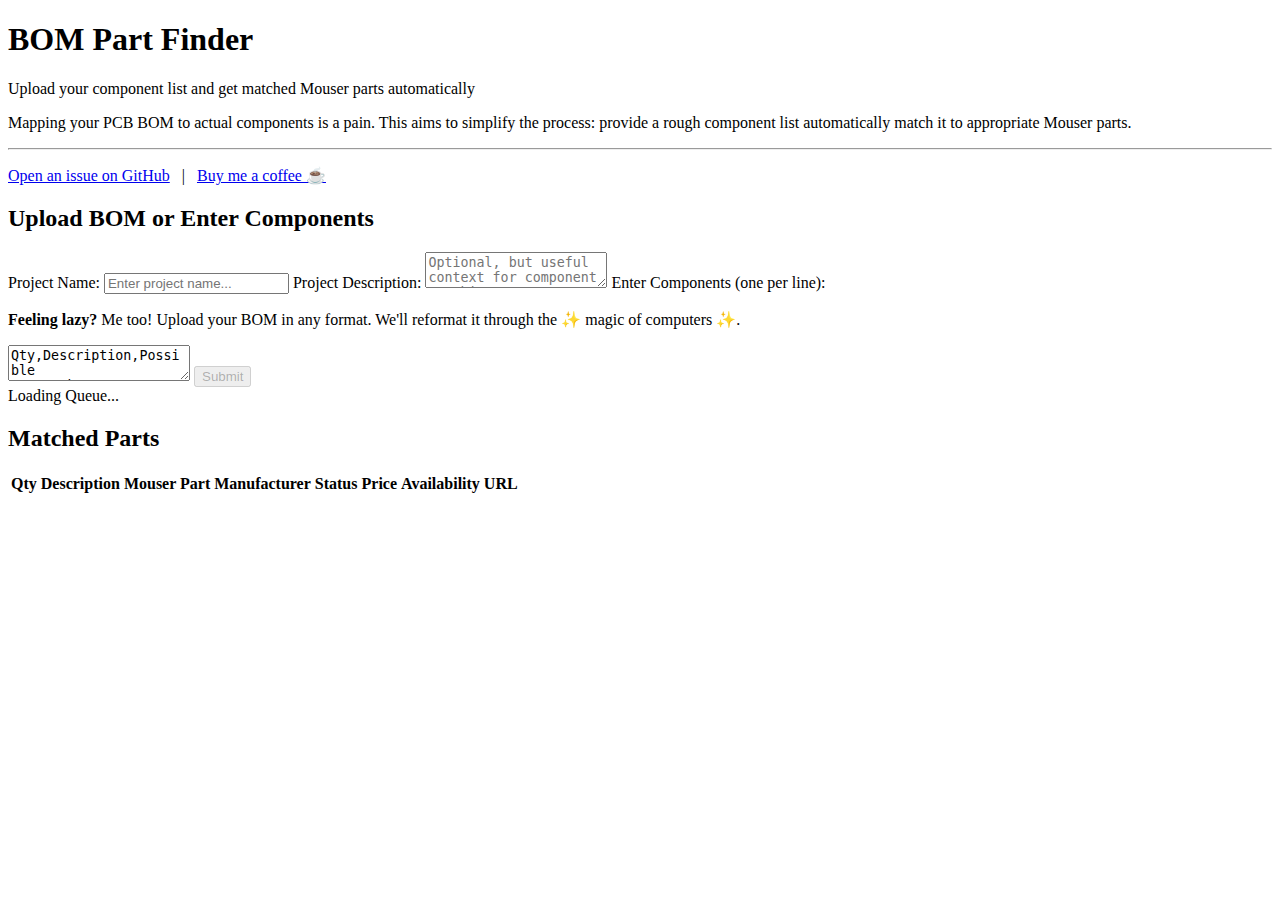
==== pcb_part_finder/web/templates/index.html @ 33104be1 "Add LLM integration for BOM reformatting and enhance UI with hint text" ====
<!DOCTYPE html>
<html lang="en">
<head>
    <meta charset="UTF-8">
    <meta name="viewport" content="width=device-width, initial-scale=1.0">
    <title>BOM Part Finder</title>
    <link rel="stylesheet" href="/static/style.css">
</head>
<body>
    <div class="container">
        <header>
            <h1>BOM Part Finder</h1>
            <p class="description">Upload your component list and get matched Mouser parts automatically</p>
            <p class="header-info">Mapping your PCB BOM to actual components is a pain. This aims to simplify the process: provide a rough component list automatically match it to appropriate Mouser parts.</p>
            <hr class="header-divider"/>
            <p class="header-info">
                <a href="https://github.com/LastZactionHero/part_finder/issues" target="_blank" rel="noopener noreferrer">Open an issue on GitHub</a>
                &nbsp;&nbsp;|&nbsp;&nbsp;
                <a href="https://www.buymeacoffee.com/lastzactionhero" target="_blank" rel="noopener noreferrer">Buy me a coffee ☕</a>
            </p>
        </header>

        <main>
            <div class="upload-section">
                <h2>Upload BOM or Enter Components</h2>
                <label for="projectNameInput">Project Name:</label>
                <input type="text" id="projectNameInput" placeholder="Enter project name...">
                <label for="projectDescriptionInput">Project Description:</label>
                <textarea id="projectDescriptionInput" placeholder="Optional, but useful context for component matching" rows="2"></textarea>
                <label for="componentInput">Enter Components (one per line):</label>
                <p class="hint-text">
                    <b>Feeling lazy?</b> Me too! Upload your BOM in any format. We'll reformat it through the ✨ magic of computers ✨.
                </p>
                <textarea id="componentInput">Qty,Description,Possible MPN,Package,Notes/Source
1,"ESP32 Wi-Fi/BT Module, 8MB Flash, 2MB PSRAM",ESP32-WROOM-32E-N8R2,RF_Module:ESP32-WROOM-32E,"Sufficient for MPN, SMT. Use Espressif KiCad Lib. Verify footprint."
1 little red smd led, the little kind you'd find on an Arduino to tell you it's powered on
A very popular 3.3v LDO regulator.
25 individual cherry mx keys that I can solder on for a custom keyboard
6 0.1uf ceramic caps, 0805</textarea>
                <button id="submitButton" disabled>Submit</button>
                <div class="queue-info" id="queueInfoContainer">
                    <span id="queueLength">Loading Queue...</span>
                </div>
            </div>

            <div id="processing-results-section" class="hidden">
                <div id="statusMessageContainer">
                     <div id="statusMessage"></div>
                </div>
                <h2 id="resultsHeader" class="hidden">Matched Parts</h2>
                <div class="table-container hidden" id="resultsTableContainer">
                    <table id="resultsTable">
                        <thead>
                            <tr>
                                <th>Qty</th>
                                <th>Description</th>
                                <th>Mouser Part</th>
                                <th>Manufacturer</th>
                                <th>Status</th>
                                <th>Price</th>
                                <th>Availability</th>
                                <th>URL</th>
                            </tr>
                        </thead>
                        <tbody></tbody>
                    </table>
                </div>
            </div>
        </main>
    </div>
    <script src="/static/script.js"></script>
</body>
</html>
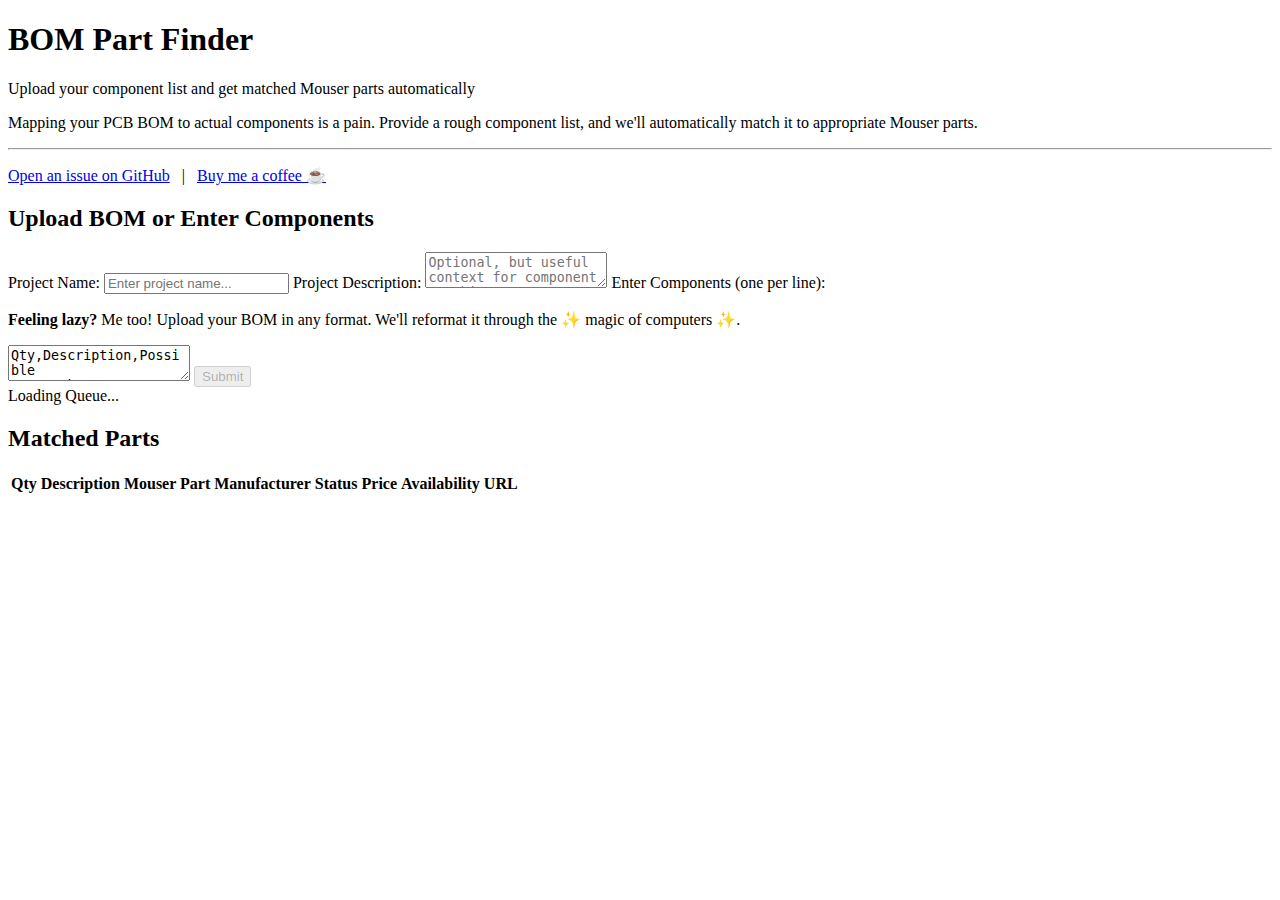
==== commit 6ab50a84: "Refine header description for clarity and conciseness in index.html" ====
--- a/pcb_part_finder/web/templates/index.html
+++ b/pcb_part_finder/web/templates/index.html
@@ -11,7 +11,7 @@
         <header>
             <h1>BOM Part Finder</h1>
             <p class="description">Upload your component list and get matched Mouser parts automatically</p>
-            <p class="header-info">Mapping your PCB BOM to actual components is a pain. This aims to simplify the process: provide a rough component list automatically match it to appropriate Mouser parts.</p>
+            <p class="header-info">Mapping your PCB BOM to actual components is a pain. Provide a rough component list, and we'll automatically match it to appropriate Mouser parts.</p>
             <hr class="header-divider"/>
             <p class="header-info">
                 <a href="https://github.com/LastZactionHero/part_finder/issues" target="_blank" rel="noopener noreferrer">Open an issue on GitHub</a>
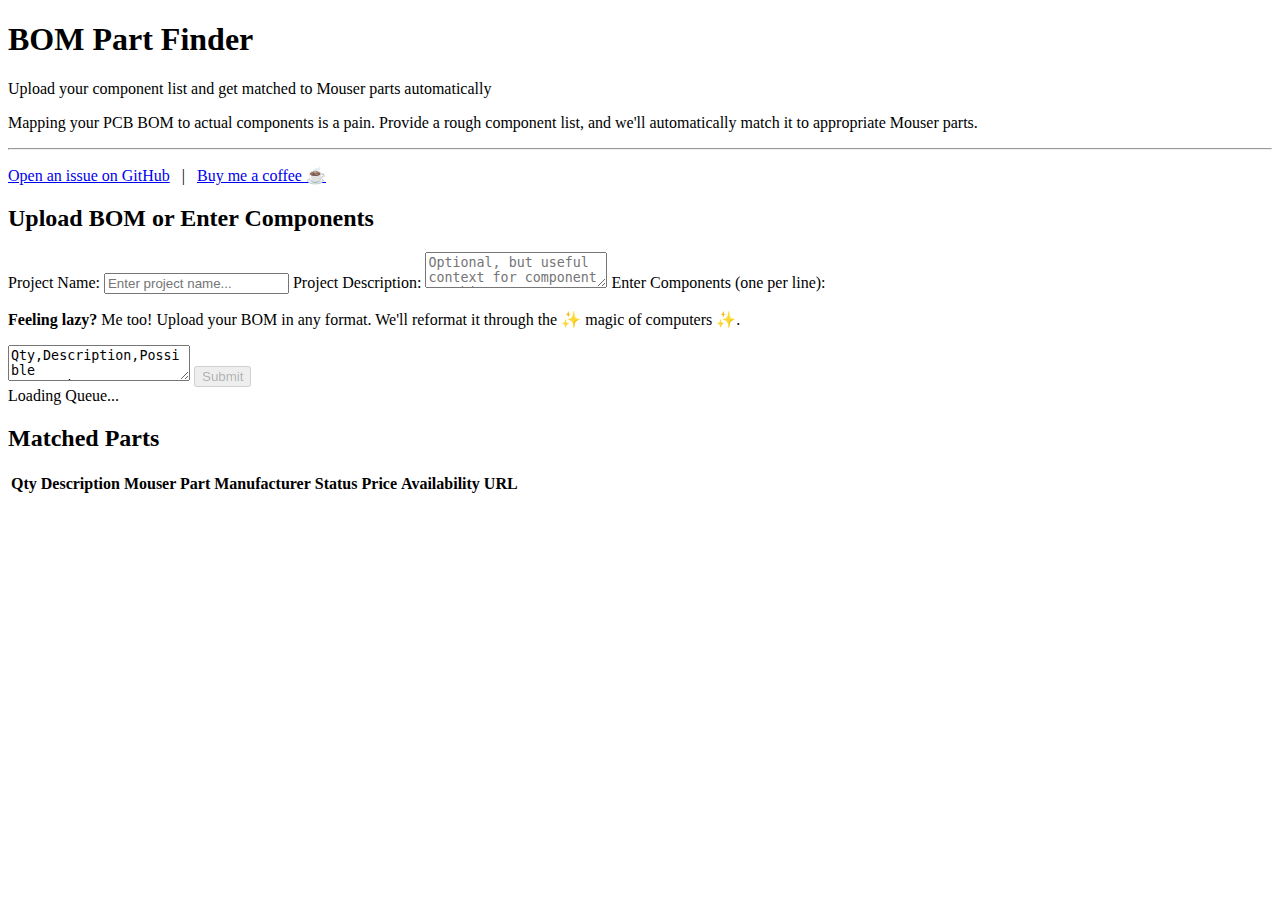
==== commit 4296d794: "Update header description for improved clarity in index.html" ====
--- a/pcb_part_finder/web/templates/index.html
+++ b/pcb_part_finder/web/templates/index.html
@@ -10,7 +10,7 @@
     <div class="container">
         <header>
             <h1>BOM Part Finder</h1>
-            <p class="description">Upload your component list and get matched Mouser parts automatically</p>
+            <p class="description">Upload your component list and get matched to Mouser parts automatically</p>
             <p class="header-info">Mapping your PCB BOM to actual components is a pain. Provide a rough component list, and we'll automatically match it to appropriate Mouser parts.</p>
             <hr class="header-divider"/>
             <p class="header-info">
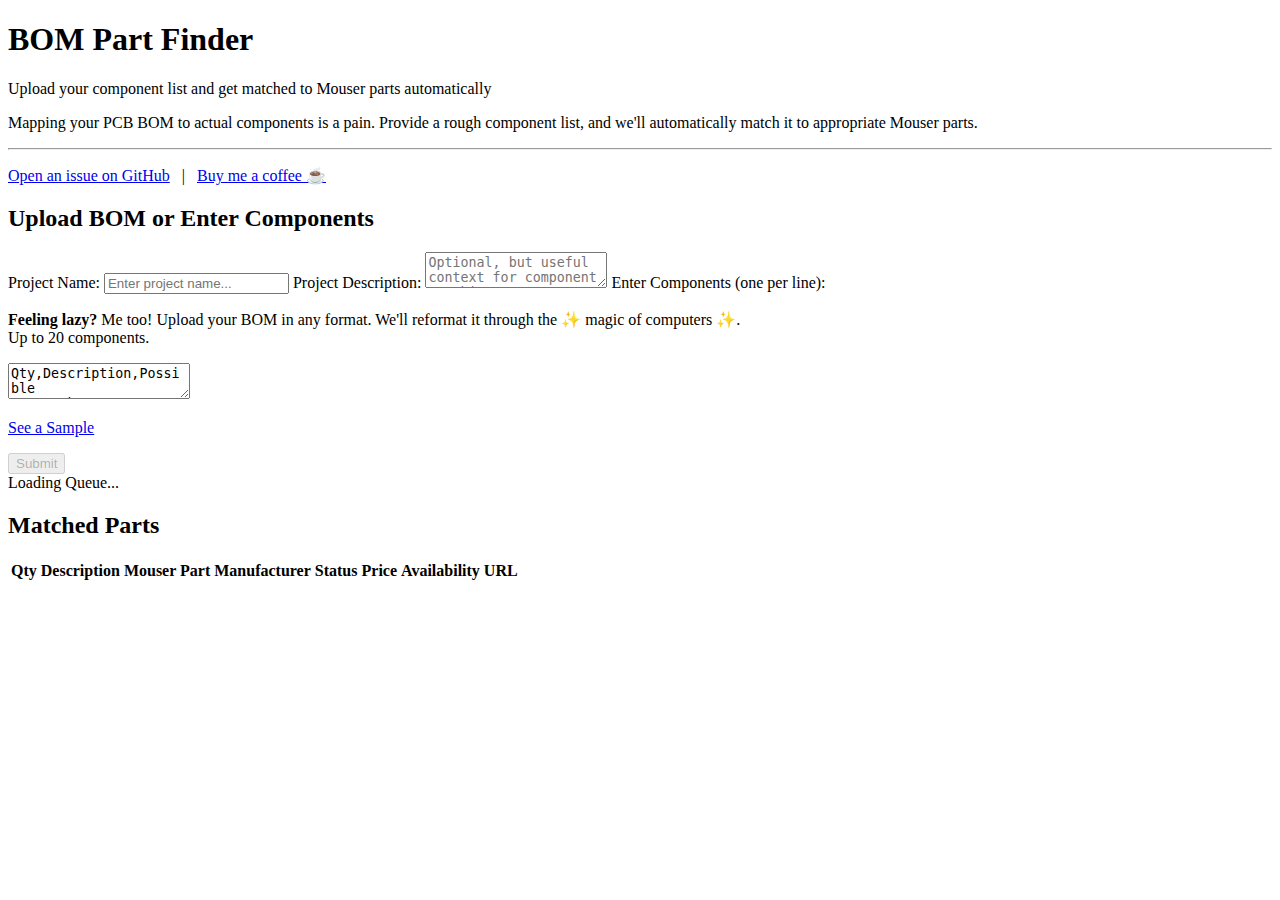
==== commit bdd6ad9c: "Enhance user guidance in index.html by adding a character limit note for BOM uploads and including a" ====
--- a/pcb_part_finder/web/templates/index.html
+++ b/pcb_part_finder/web/templates/index.html
@@ -1,10 +1,22 @@
 <!DOCTYPE html>
 <html lang="en">
 <head>
+    <!-- Google tag (gtag.js) -->
+    <script async src="https://www.googletagmanager.com/gtag/js?id=G-110PRF4YDP"></script>
+    <script>
+    window.dataLayer = window.dataLayer || [];
+    function gtag(){dataLayer.push(arguments);}
+    gtag('js', new Date());
+
+    gtag('config', 'G-110PRF4YDP');
+    </script>
     <meta charset="UTF-8">
     <meta name="viewport" content="width=device-width, initial-scale=1.0">
     <title>BOM Part Finder</title>
     <link rel="stylesheet" href="/static/style.css">
+    <script>
+        window.API_BASE_URL = "{{ api_url }}";
+    </script>
 </head>
 <body>
     <div class="container">
@@ -16,7 +28,7 @@
             <p class="header-info">
                 <a href="https://github.com/LastZactionHero/part_finder/issues" target="_blank" rel="noopener noreferrer">Open an issue on GitHub</a>
                 &nbsp;&nbsp;|&nbsp;&nbsp;
-                <a href="https://www.buymeacoffee.com/lastzactionhero" target="_blank" rel="noopener noreferrer">Buy me a coffee ☕</a>
+                <a href="https://www.buymeacoffee.com/0TkxgdNwqd" target="_blank" rel="noopener noreferrer">Buy me a coffee ☕</a>
             </p>
         </header>
 
@@ -29,7 +41,7 @@
                 <textarea id="projectDescriptionInput" placeholder="Optional, but useful context for component matching" rows="2"></textarea>
                 <label for="componentInput">Enter Components (one per line):</label>
                 <p class="hint-text">
-                    <b>Feeling lazy?</b> Me too! Upload your BOM in any format. We'll reformat it through the ✨ magic of computers ✨.
+                    <b>Feeling lazy?</b> Me too! Upload your BOM in any format. We'll reformat it through the ✨ magic of computers ✨.<br/>Up to 20 components.
                 </p>
                 <textarea id="componentInput">Qty,Description,Possible MPN,Package,Notes/Source
 1,"ESP32 Wi-Fi/BT Module, 8MB Flash, 2MB PSRAM",ESP32-WROOM-32E-N8R2,RF_Module:ESP32-WROOM-32E,"Sufficient for MPN, SMT. Use Espressif KiCad Lib. Verify footprint."
@@ -37,6 +49,9 @@
 A very popular 3.3v LDO regulator.
 25 individual cherry mx keys that I can solder on for a custom keyboard
 6 0.1uf ceramic caps, 0805</textarea>
+                <p class="hint-text">
+                    <a href="https://www.bompartfinder.com/?project=39147983-9b6f-40a9-a93b-71b7e4a55722" target="_blank" rel="noopener noreferrer">See a Sample</a>
+                </p>
                 <button id="submitButton" disabled>Submit</button>
                 <div class="queue-info" id="queueInfoContainer">
                     <span id="queueLength">Loading Queue...</span>
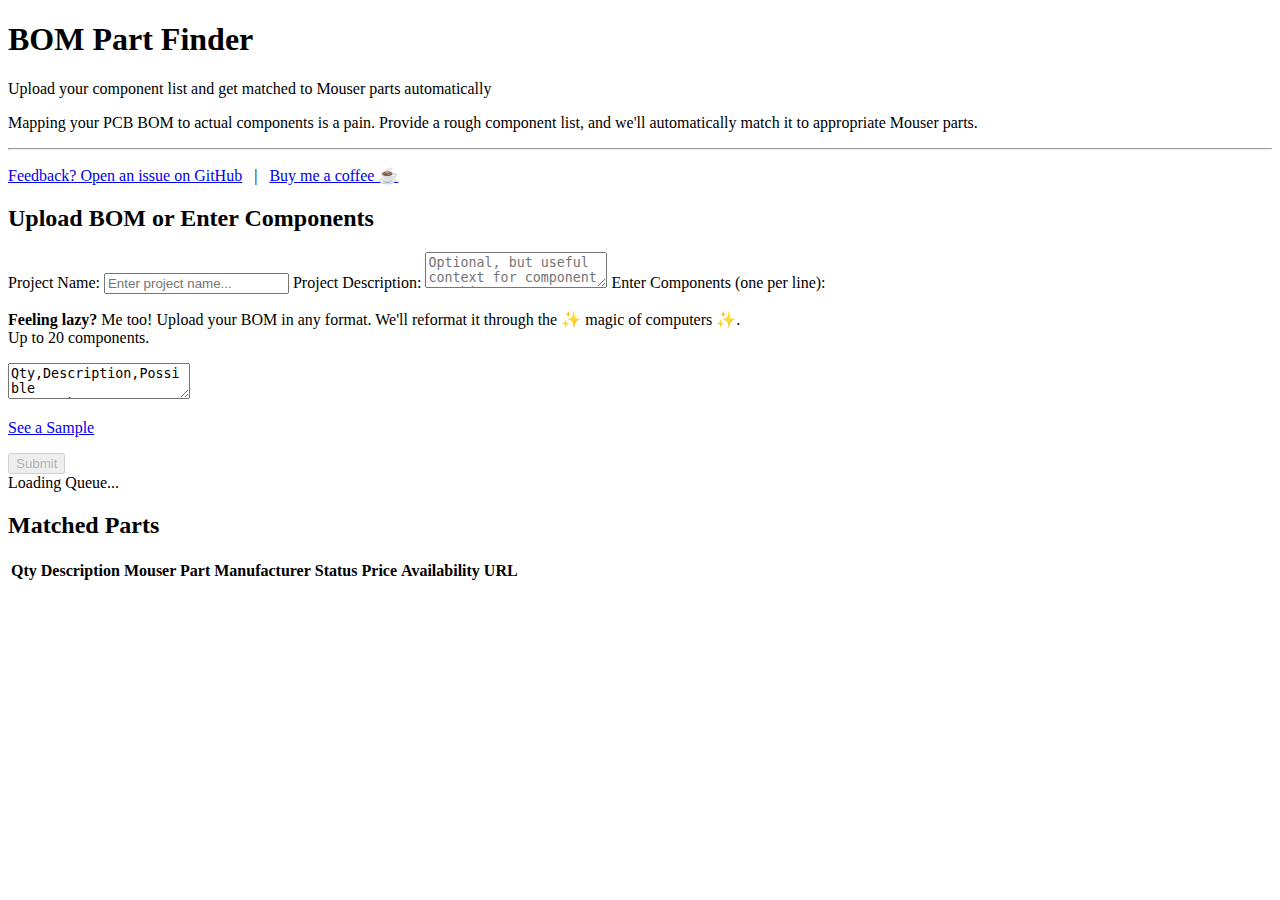
==== commit 534a1b54: "Update link" ====
--- a/pcb_part_finder/web/templates/index.html
+++ b/pcb_part_finder/web/templates/index.html
@@ -26,7 +26,7 @@
             <p class="header-info">Mapping your PCB BOM to actual components is a pain. Provide a rough component list, and we'll automatically match it to appropriate Mouser parts.</p>
             <hr class="header-divider"/>
             <p class="header-info">
-                <a href="https://github.com/LastZactionHero/part_finder/issues" target="_blank" rel="noopener noreferrer">Open an issue on GitHub</a>
+                <a href="https://github.com/LastZactionHero/part_finder/issues" target="_blank" rel="noopener noreferrer">Feedback? Open an issue on GitHub</a>
                 &nbsp;&nbsp;|&nbsp;&nbsp;
                 <a href="https://www.buymeacoffee.com/0TkxgdNwqd" target="_blank" rel="noopener noreferrer">Buy me a coffee ☕</a>
             </p>
@@ -50,7 +50,7 @@
 25 individual cherry mx keys that I can solder on for a custom keyboard
 6 0.1uf ceramic caps, 0805</textarea>
                 <p class="hint-text">
-                    <a href="https://www.bompartfinder.com/?project=39147983-9b6f-40a9-a93b-71b7e4a55722" target="_blank" rel="noopener noreferrer">See a Sample</a>
+                    <a href="https://www.bompartfinder.com/?project=9cc0f793-a469-428a-910d-6a97f6cf261a" target="_blank" rel="noopener noreferrer">See a Sample</a>
                 </p>
                 <button id="submitButton" disabled>Submit</button>
                 <div class="queue-info" id="queueInfoContainer">
